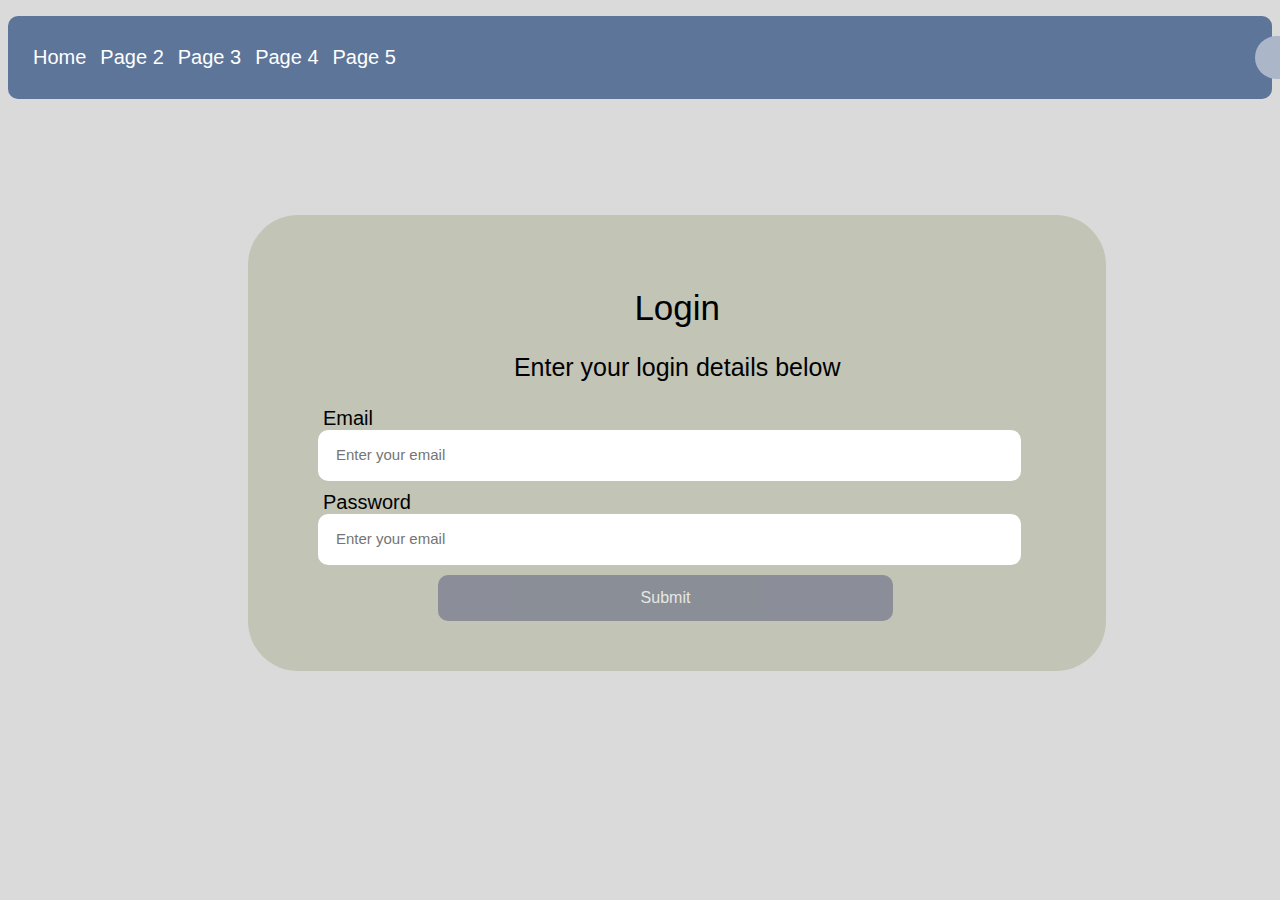
==== login.html @ 41bbdb05 "Created basic structure of website" ====
<!DOCTYPE html>
<html lang="en">

<head>
    <title>Homepage</title>
    <meta name="viewport" content="device-width, intial-scale=1.0">
    <meta charset="UTF-8">
    <link rel="stylesheet" href="/style.css">
</head>



<body>

<header>
    <nav>
        <ul>
            <li><a href="index.html">Home</a></li>
            <li><a href="#">Page 2</a></li>
            <li><a href="#">Page 3</a></li>
            <li><a href="#">Page 4</a></li>
            <li><a href="#">Page 5</a></li>

            <div class="loginSignUp">

                <li><a href="login.html">Login </a></li>
                <li><a href="#">Register </a></li>
            </div>
        </ul>
    </nav>
</header>


<div class="loginForm">
    <h1>Login</h1>
    <h3>Enter your login details below</h3>
    <form method="post">
        <div class="form-group">
            <label for="username">Email</label>
            <input type="text" id="username" name="username" required placeholder="Enter your email">
        </div>
       
        <div class="form-group">
            <label for="password">Password</label>
            <input type="password" id="password" name="Password" required placeholder="Enter your email">
        </div>

        <button class="SubmitLogin" id="submitLoginCredientals">Submit</button>

    </form>



</div>
</body>

</html>
---- style.css ----
body
{
    background-color: #DADADA;  
}

h1
{
    font-family:Cambria, Cochin, Georgia, Times, 'Times New Roman', serif;
}

nav ul li a
{
   text-decoration: none;
   font-size: 20px;
   padding: 5px;
   color: white;
   font-family: sans-serif;

}

nav ul li a:hover
{
   border-bottom: 2px solid black;

}

nav ul
{
    padding: 20px;
    width: 100%;
}
nav ul li
{
    list-style: none;
    display: inline-block;
    

}

nav 
{
    width: 100%;
    background-color:#5D7599;
    padding: px;
    border-radius: 10px;;
}

.loginSignUp
{
    background-color: #abb6c8;
    width: 200px;
    display: inline-block;
    text-align: center;
    padding: 10px;
    border-radius: 100px;
    position: relative;
    left: 850px;
}


.loginForm
{
    background-color: #C2C4B6;
    width: 60%;
    padding: 50px;
    border-radius: 50px;
    position: relative;
    left: 240px;
    top: 100px;;
}
.loginForm form .SubmitLogin
{
    width: 60%;
    padding: 14px;
    border-radius: 10px;
    border: none;
    background-color: #656B83;
    cursor: pointer;
    color: white;
    font-size: 16px;
    margin-left: 140px;
    opacity: 0.6;
    transition: 0.3s;

}
.loginForm form .SubmitLogin:hover
{
    opacity: 1;
    
 
}
.loginForm form input
{
    padding: 18px;
    display: block;
    width: 88%;
    margin-left: 20px;
    margin-bottom: 10px;
    border: none;
    border-radius: 10px;
}

.loginForm form input::placeholder
{
    font-size: 15px;
    border: none;
}

.loginForm form label
{
   font-size: 20px;
   font-family: sans-serif;
   margin-left:24px;
   padding: 1px
}

.loginForm h1
{
    text-align: center;
    font-weight: 100;
    font-size: 35px;
    font-family: sans-serif;
}
.loginForm h3{
    text-align: center;
    font-weight: lighter;
    font-size: 25px;
    font-family: sans-serif;
}
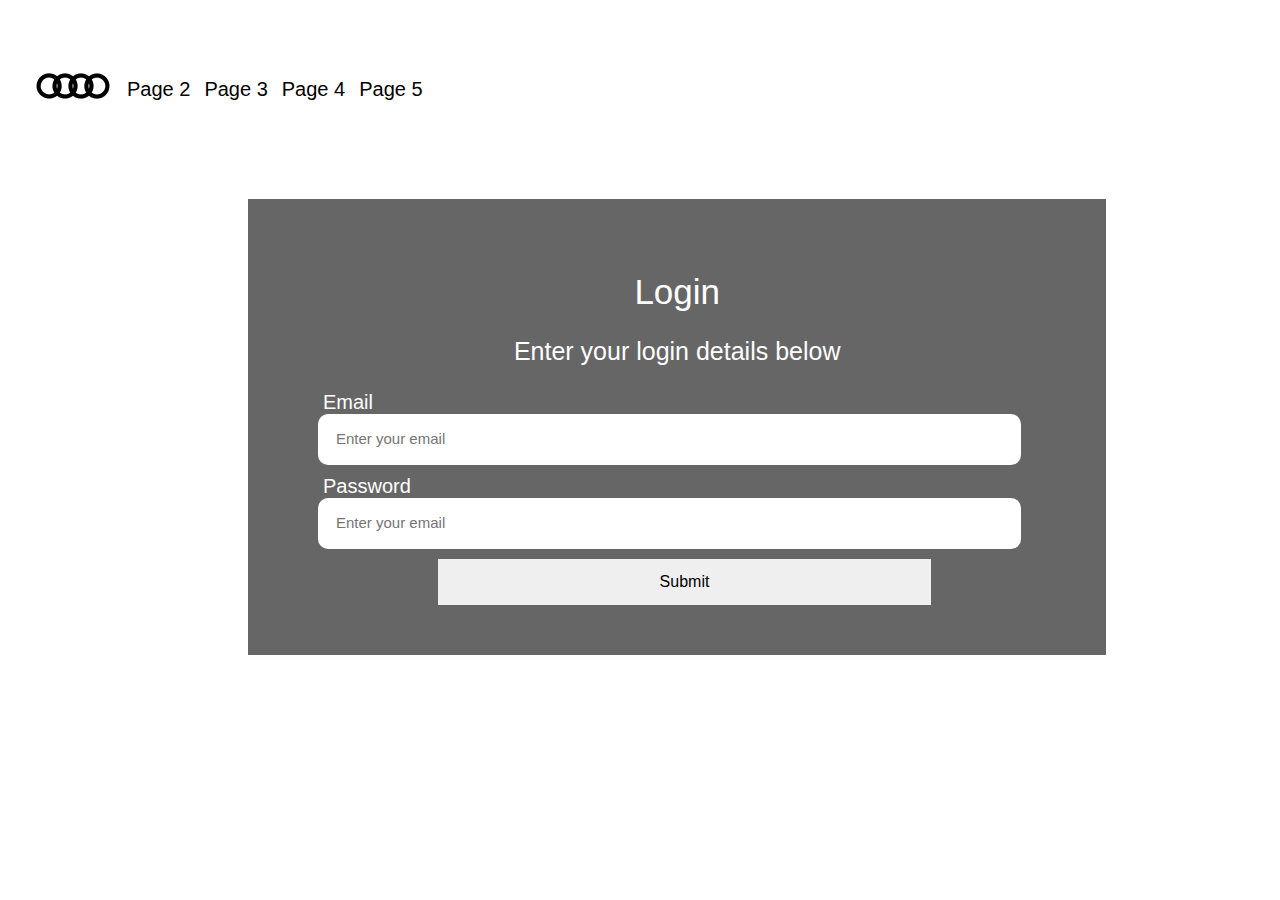
==== commit fbe66775: "Made some modifications to the design to suit more of the clients colour scheme and looks" ====
--- a/login.html
+++ b/login.html
@@ -15,7 +15,7 @@
 <header>
     <nav>
         <ul>
-            <li><a href="index.html">Home</a></li>
+            <li><a href="index.html"><img src="images/audiLogo.png" alt=""></a></li>
             <li><a href="#">Page 2</a></li>
             <li><a href="#">Page 3</a></li>
             <li><a href="#">Page 4</a></li>
@@ -23,11 +23,10 @@
 
             <div class="loginSignUp">
 
-                <li><a href="login.html">Login </a></li>
+                <li><a href="login.html">Login</a></li>
                 <li><a href="#">Register </a></li>
             </div>
-        </ul>
-    </nav>
+        </ul
 </header>
 
 
--- a/style.css
+++ b/style.css
@@ -1,6 +1,8 @@
 body
 {
-    background-color: #DADADA;  
+    background-color: white;  
+    overflow-x: hidden;
+   
 }
 
 h1
@@ -13,14 +15,14 @@
    text-decoration: none;
    font-size: 20px;
    padding: 5px;
-   color: white;
+   color: black;
    font-family: sans-serif;
 
 }
 
 nav ul li a:hover
 {
-   border-bottom: 2px solid black;
+   border-bottom: 2px solid red;
 
 }
 
@@ -33,26 +35,22 @@
 {
     list-style: none;
     display: inline-block;
-    
-
 }
 
 nav 
 {
+    margin-top: -20px;
     width: 100%;
-    background-color:#5D7599;
-    padding: px;
-    border-radius: 10px;;
+    padding: 0px;
 }
 
 .loginSignUp
 {
-    background-color: #abb6c8;
+    border: 2px solid black;
     width: 200px;
     display: inline-block;
     text-align: center;
     padding: 10px;
-    border-radius: 100px;
     position: relative;
     left: 850px;
 }
@@ -60,34 +58,70 @@
 
 .loginForm
 {
-    background-color: #C2C4B6;
+    background-color: #666;;
     width: 60%;
     padding: 50px;
-    border-radius: 50px;
+   
     position: relative;
     left: 240px;
-    top: 100px;;
+    top: 50px;
 }
 .loginForm form .SubmitLogin
 {
-    width: 60%;
+    width: 65%;
     padding: 14px;
-    border-radius: 10px;
     border: none;
-    background-color: #656B83;
     cursor: pointer;
-    color: white;
     font-size: 16px;
     margin-left: 140px;
-    opacity: 0.6;
-    transition: 0.3s;
+    
+   
 
 }
-.loginForm form .SubmitLogin:hover
+.loginForm form .SubmitLogin:hover {background-color: darkgray;}
+
+.Shortcut
 {
-    opacity: 1;
-    
- 
+    width: 100%;
+}
+.Shortcut h3
+{
+    font-family:sans-serif;
+    font-weight: 100;
+    color: white;
+    position: relative;
+    top: 220px;
+    font-size: 1.6em;
+    text-align: center;
+
+}
+
+.popularTags
+{
+    background-color: #666;
+    height: 100px;
+    width: 125%;
+    margin-left:-8px;
+}
+
+.popularTags h2
+{
+    margin-left: 10px;
+}
+.Shortcut a
+{
+    border: 3px solid white;
+    text-decoration: none;
+    text-align: center;
+    padding: 15px;
+    color: white;
+    font-family: sans-serif;
+    position: relative;
+    top: 300px;
+    left: 650px;
+    width: 42%;
+    font-size: 22px;
+
 }
 .loginForm form input
 {
@@ -111,6 +145,7 @@
    font-size: 20px;
    font-family: sans-serif;
    margin-left:24px;
+   color: white;
    padding: 1px
 }
 
@@ -120,10 +155,27 @@
     font-weight: 100;
     font-size: 35px;
     font-family: sans-serif;
+    color: white;
 }
 .loginForm h3{
     text-align: center;
+    color: white;
     font-weight: lighter;
     font-size: 25px;
     font-family: sans-serif;
+}
+
+.intro img
+{
+    width: 112%;
+    margin-top: -108px;
+    margin-left:-80px ;
+}
+
+nav ul li a img
+{
+    width: 80px;
+    position: relative;
+    top: 30px;
+    
 }